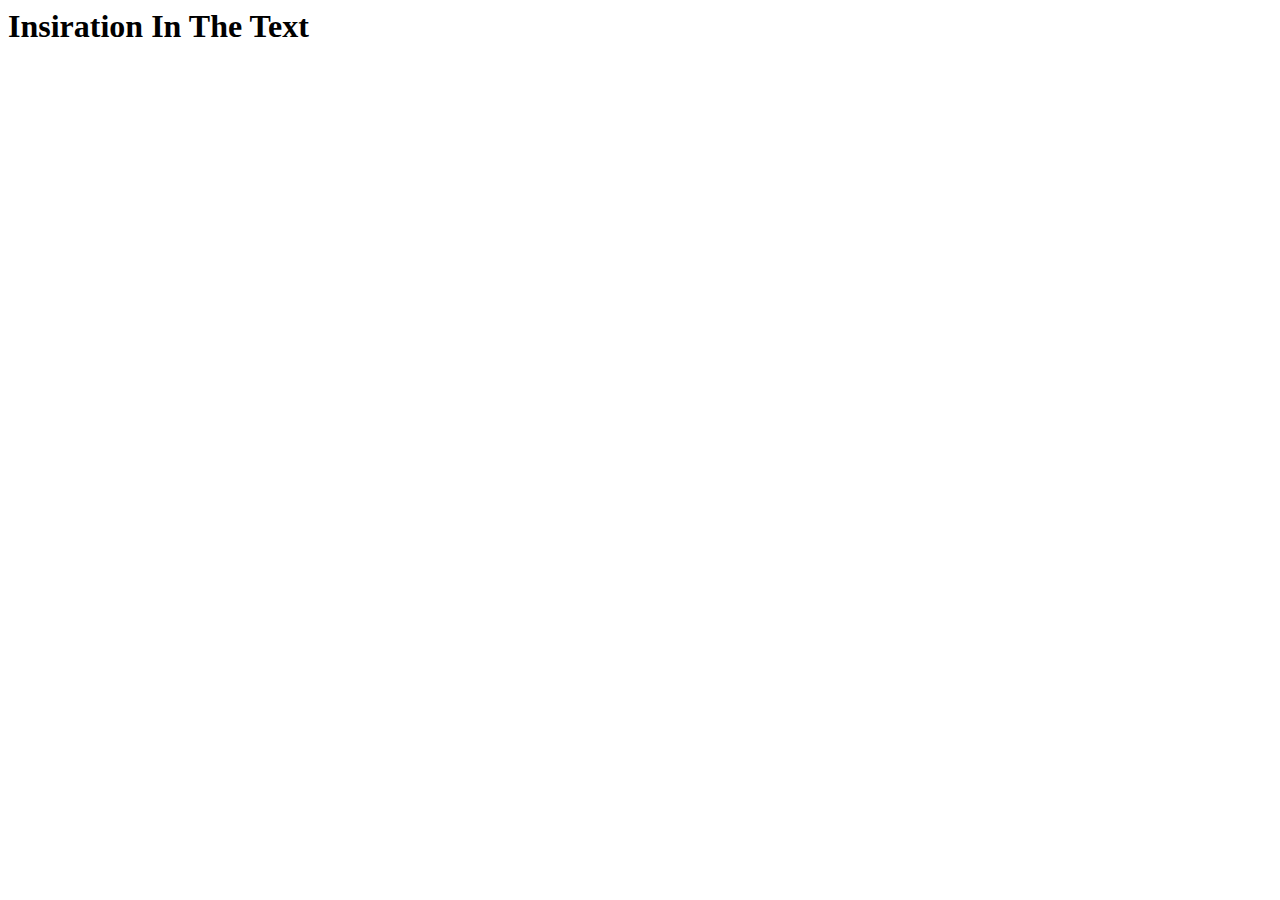
==== index.html @ 00680b33 "Add files via upload" ====
</<!DOCTYPE html>
<html>
<head>
    <meta charset="utf-8" />
    <meta http-equiv="X-UA-Compatible" content="IE=edge">
    <title> Insiration In The Text </title>
    <meta name="viewport" content="width=device-width, initial-scale=1">
    <link rel="stylesheet" type="text/css" media="screen" href="main.css" />
    <script src="main.js"></script>
</head>
<body>
    <div>
        <h1>
        Insiration In The Text
        </h1>
    </div>
    <div>
        
    </div>
</body>
</html>
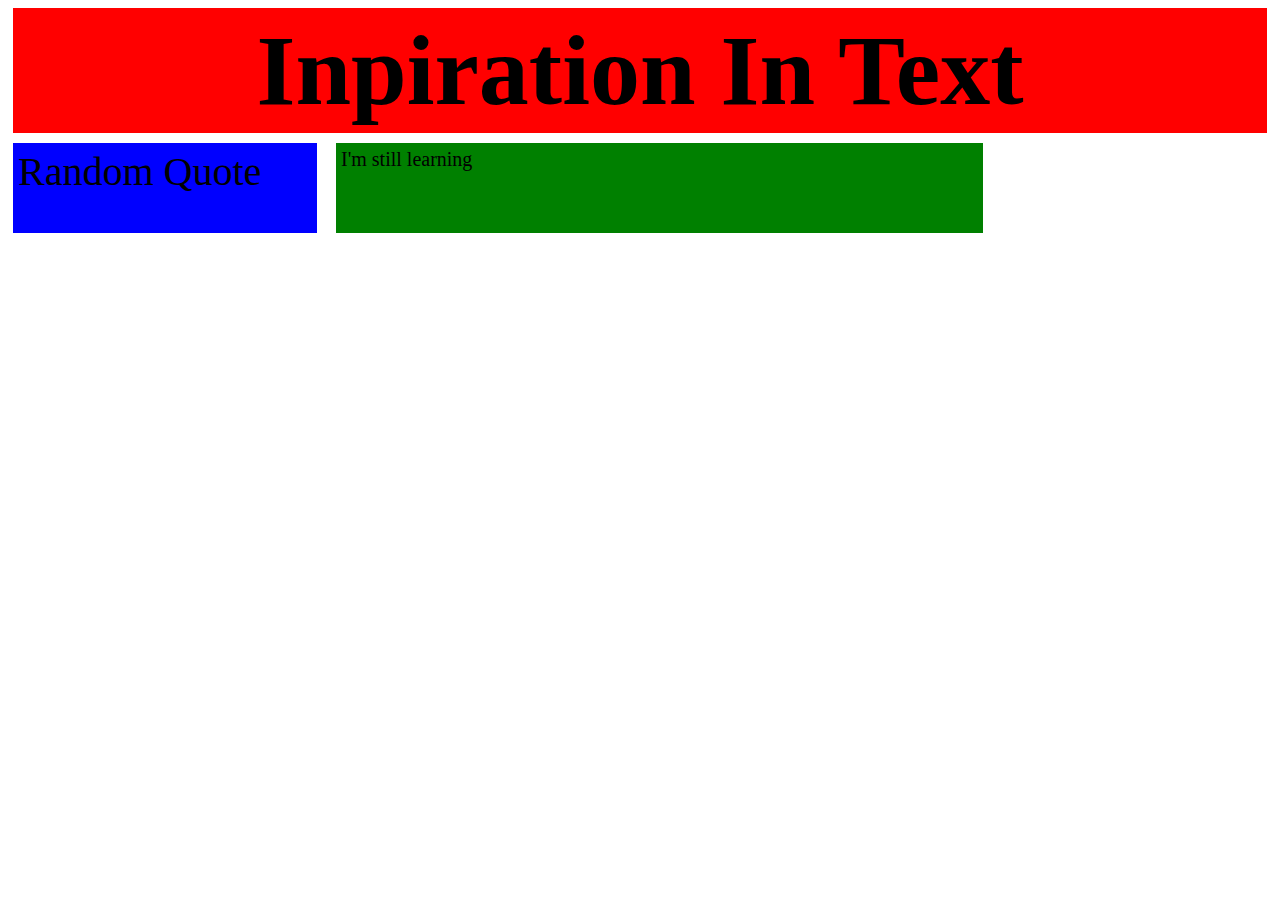
==== commit 9a5031b7: "Add files via upload" ====
--- a/index.html
+++ b/index.html
@@ -1,21 +1,21 @@
-</<!DOCTYPE html>
 <html>
 <head>
-    <meta charset="utf-8" />
-    <meta http-equiv="X-UA-Compatible" content="IE=edge">
-    <title> Insiration In The Text </title>
-    <meta name="viewport" content="width=device-width, initial-scale=1">
-    <link rel="stylesheet" type="text/css" media="screen" href="main.css" />
-    <script src="main.js"></script>
+    <title> 
+
+    </title>
+    <link rel="stylesheet" type="text/css" href= "index.css">
 </head>
 <body>
+    <h1>
+        Inpiration In Text
+    </h1>
     <div>
-        <h1>
-        Insiration In The Text
-        </h1>
-    </div>
-    <div>
-        
+        <Qt>
+            Random Quote 
+        </Qt>
+        <q1>
+            I'm still learning
+        </q1>
     </div>
 </body>
-</html>+</html>
--- a/index.css
+++ b/index.css
@@ -0,0 +1,31 @@
+ h1{
+    font-size: 100px;
+    text-align: center;
+    background: red;
+    margin: 5;
+    padding: 5px;
+ }
+
+div{
+    width: 980px;
+    height: 100px;
+}
+Qt{
+    font-size: 40px;
+    background: blue;
+    float: left;
+    width: 30%;
+    height: 80%;
+    margin: 5px;
+    padding: 5px;
+}
+
+q1{
+    font-size: 20px;
+    background: green;
+    float: right;
+    width: 65%;
+    height: 80%;
+    margin: 5px;
+    padding: 5px;
+}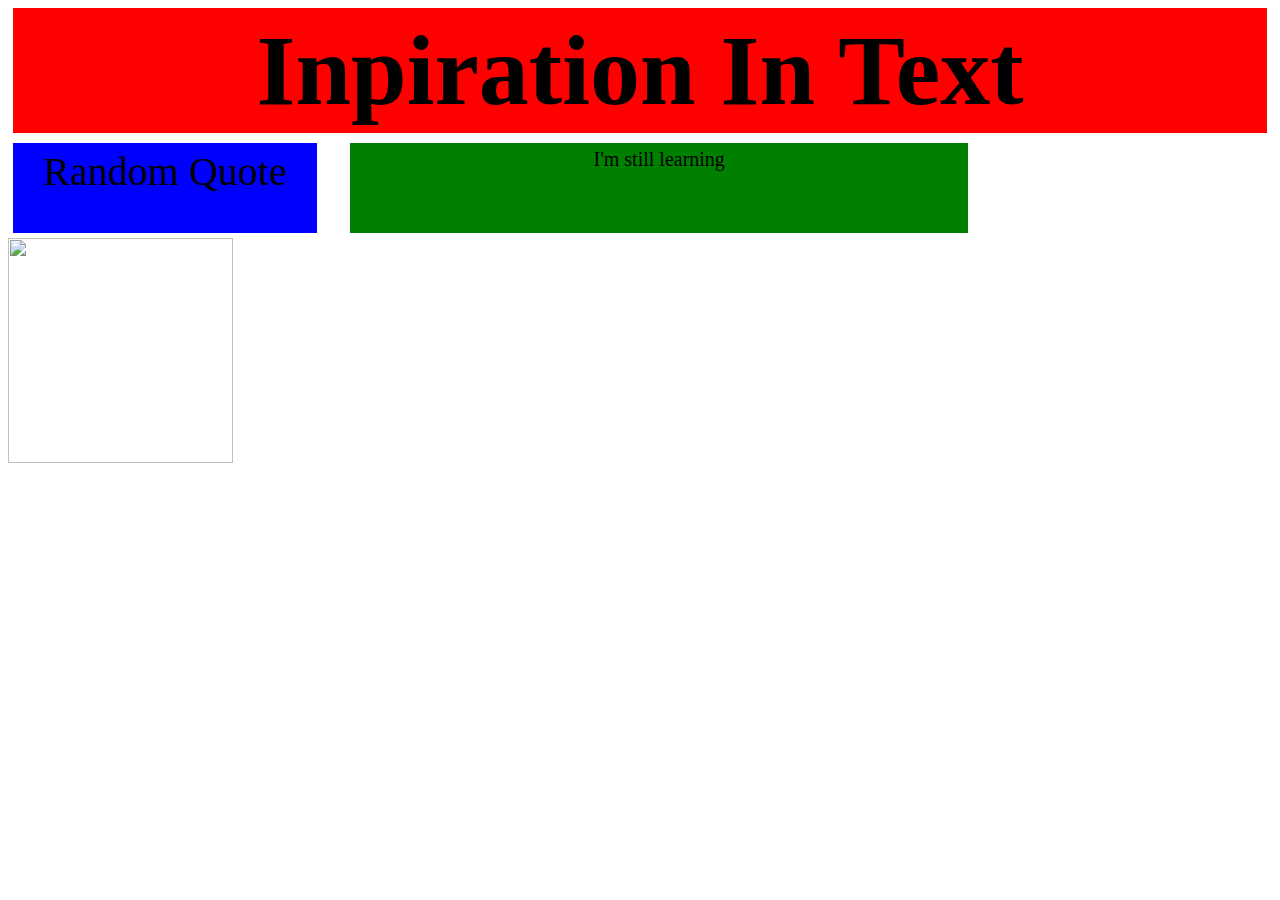
==== commit bccce699: "Add files via upload" ====
--- a/index.html
+++ b/index.html
@@ -3,7 +3,7 @@
     <title> 
 
     </title>
-    <link rel="stylesheet" type="text/css" href= "index.css">
+    <link href= "index.css" type="text/css" rel="stylesheet">
 </head>
 <body>
     <h1>
@@ -17,5 +17,8 @@
             I'm still learning
         </q1>
     </div>
+    <p1 id="buddha">
+    <img id="buddha" src="https://encrypted-tbn0.gstatic.com/images?q=tbn:ANd9GcTjqw60oM3Us6ShqZyKU90hn0gRQPuYp12wZkNNG_K413MB6AFH">
+    </p1>
 </body>
 </html>
--- a/index.css
+++ b/index.css
@@ -2,7 +2,7 @@
     font-size: 100px;
     text-align: center;
     background: red;
-    margin: 5;
+    margin: 5px;
     padding: 5px;
  }
 
@@ -18,14 +18,22 @@
     height: 80%;
     margin: 5px;
     padding: 5px;
+    text-align: center;
 }
 
 q1{
     font-size: 20px;
     background: green;
     float: right;
-    width: 65%;
+    width: 62%;
     height: 80%;
     margin: 5px;
+    margin-right: 20px;
     padding: 5px;
-}+    text-align: center;
+}
+
+#buddha{
+    width: 225px;
+    height: 225px;
+} 
